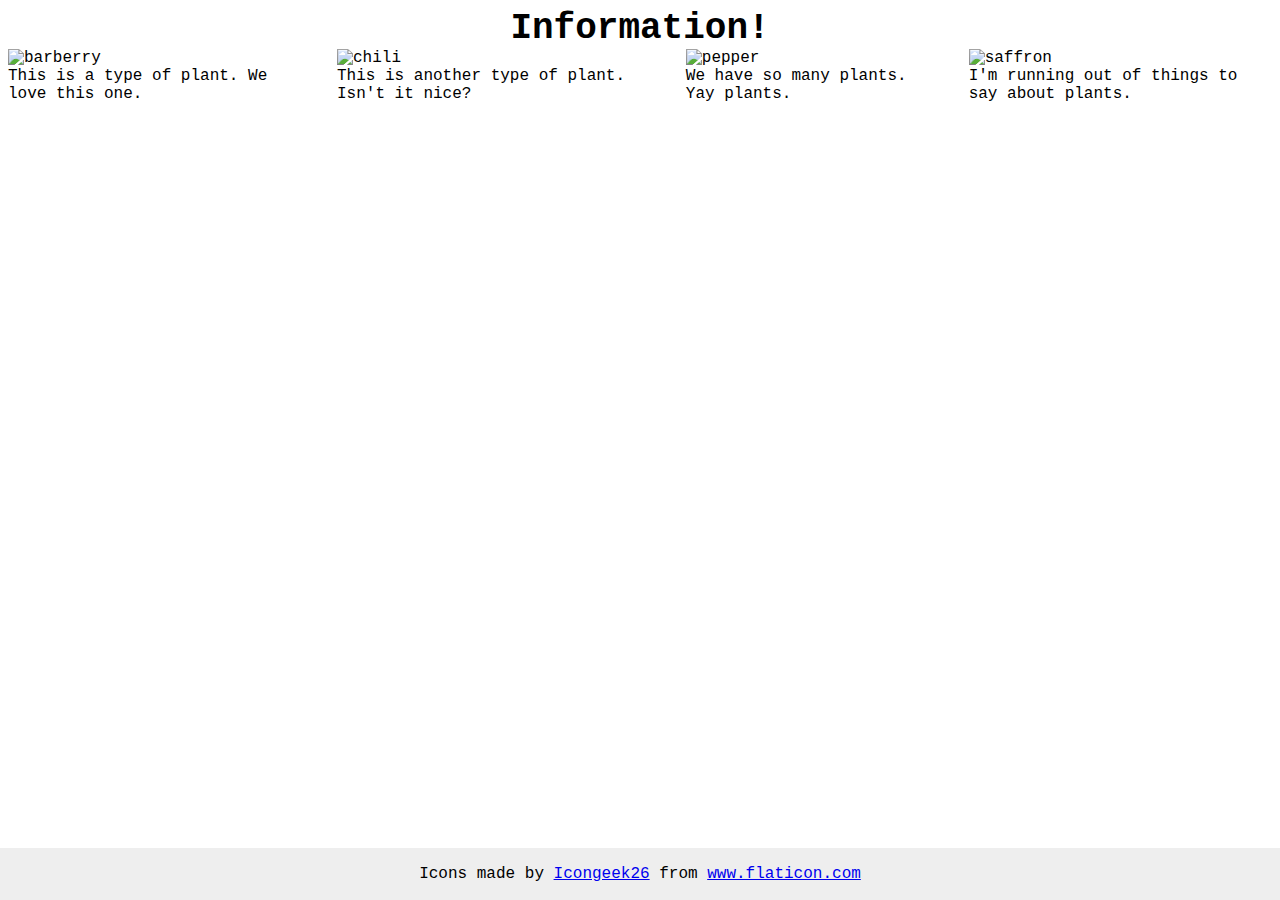
==== flex/04-flex-information/index.html @ c1ae09f6 "Completed exercise" ====
<!DOCTYPE html>
<html lang="en">
  <head>
    <meta charset="UTF-8">
    <meta http-equiv="X-UA-Compatible" content="IE=edge">
    <meta name="viewport" content="width=device-width, initial-scale=1.0">
    <title>Information</title>
    <link rel="stylesheet" href="style.css">
  </head>
  <body>
    <div class="title">Information!</div>
<div class="body">
  <div class="img1">
    <img src="./images/barberry.png" alt="barberry">
    <div class="text">This is a type of plant. We love this one.</div>
  </div>
  <div class="img2">
    <img src="./images/chilli.png" alt="chili">
    <div class="text">This is another type of plant. Isn't it nice?</div>
  </div>
  <div class="img3">
    <img src="./images/pepper.png" alt="pepper">
    <div class="text">We have so many plants. Yay plants.</div>
  </div>
  <div class="img4">
    <img src="./images/saffron.png" alt="saffron">
    <div class="text">I'm running out of things to say about plants.</div>
  </div>
    <!-- disregard this section, it's here to give attribution to the creator of these icons -->
    <div class="footer">
      <div>Icons made by <a href="https://www.flaticon.com/authors/icongeek26" title="Icongeek26">Icongeek26</a> from <a href="https://www.flaticon.com/" title="Flaticon">www.flaticon.com</a></div>
    </div>
  </body>
</html>
---- flex/04-flex-information/style.css ----
body {
  font-family: 'Courier New', Courier, monospace;
}

img {
  width: 100px;
  height: 100px;
}

.title {
  display: flex;
  font-size: 36px;
  font-weight: 900;
  justify-content: center;
}

.body {
  display: flex;
  justify-content: space-evenly;
  gap: 52px;
}
.text {
  flex-wrap: wrap;
}
/* do not edit this footer */
.footer {
  position: fixed;
  bottom: 0;
  left: 0;
  right: 0;
  height: 52px;
  display: flex;
  align-items: center;
  justify-content: center;
  background: #eee;
}
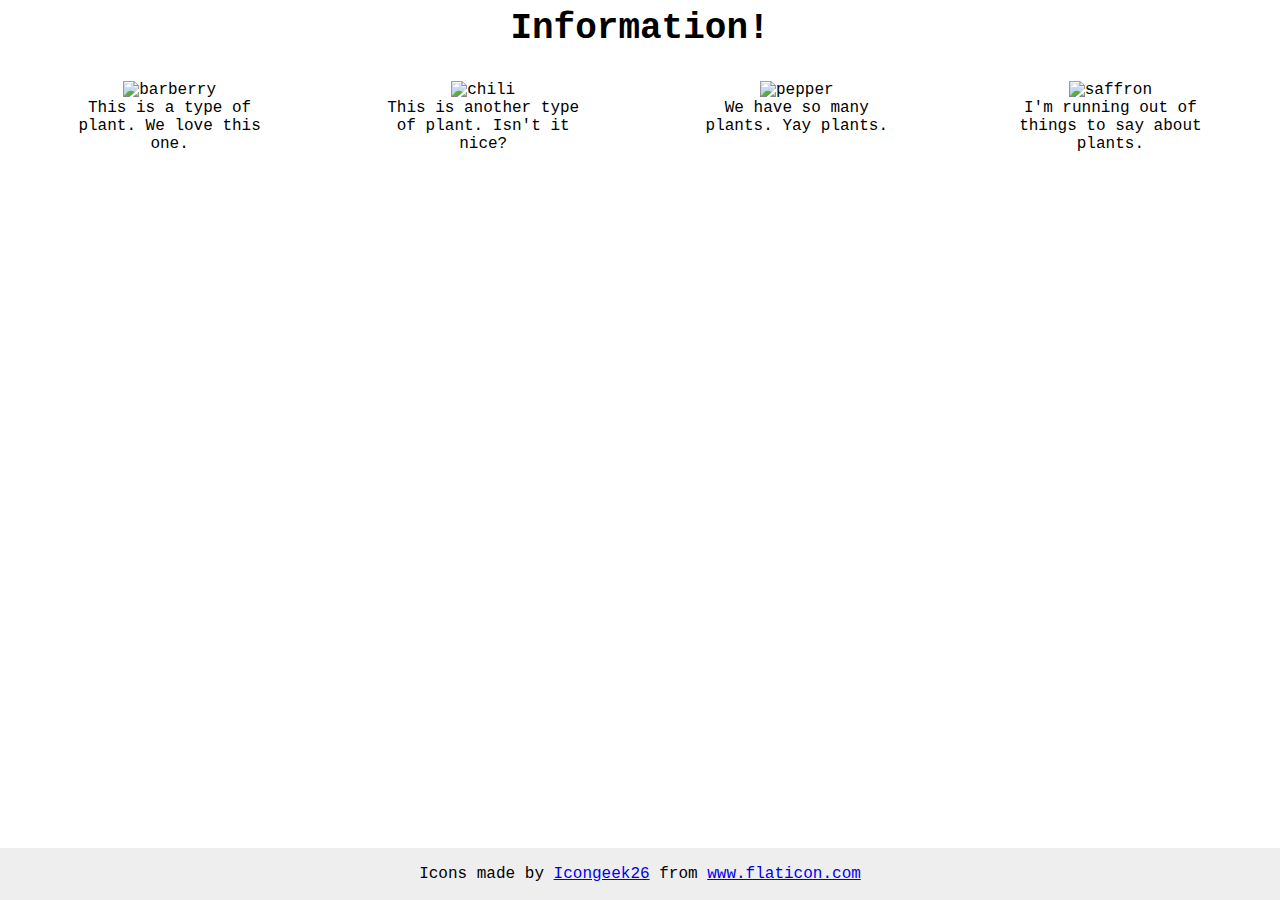
==== commit 15927d64: "Updated to cleaner code, fixing some errors" ====
--- a/flex/04-flex-information/index.html
+++ b/flex/04-flex-information/index.html
@@ -10,19 +10,19 @@
   <body>
     <div class="title">Information!</div>
 <div class="body">
-  <div class="img1">
+  <div class="img">
     <img src="./images/barberry.png" alt="barberry">
     <div class="text">This is a type of plant. We love this one.</div>
   </div>
-  <div class="img2">
+  <div class="img">
     <img src="./images/chilli.png" alt="chili">
     <div class="text">This is another type of plant. Isn't it nice?</div>
   </div>
-  <div class="img3">
+  <div class="img">
     <img src="./images/pepper.png" alt="pepper">
     <div class="text">We have so many plants. Yay plants.</div>
   </div>
-  <div class="img4">
+  <div class="img">
     <img src="./images/saffron.png" alt="saffron">
     <div class="text">I'm running out of things to say about plants.</div>
   </div>
--- a/flex/04-flex-information/style.css
+++ b/flex/04-flex-information/style.css
@@ -1,5 +1,6 @@
 body {
   font-family: 'Courier New', Courier, monospace;
+  text-align: center;
 }
 
 img {
@@ -12,6 +13,7 @@
   font-size: 36px;
   font-weight: 900;
   justify-content: center;
+  margin-bottom: 32px;
 }
 
 .body {
@@ -21,6 +23,10 @@
 }
 .text {
   flex-wrap: wrap;
+}
+
+.img {
+  max-width: 200px;
 }
 /* do not edit this footer */
 .footer {
